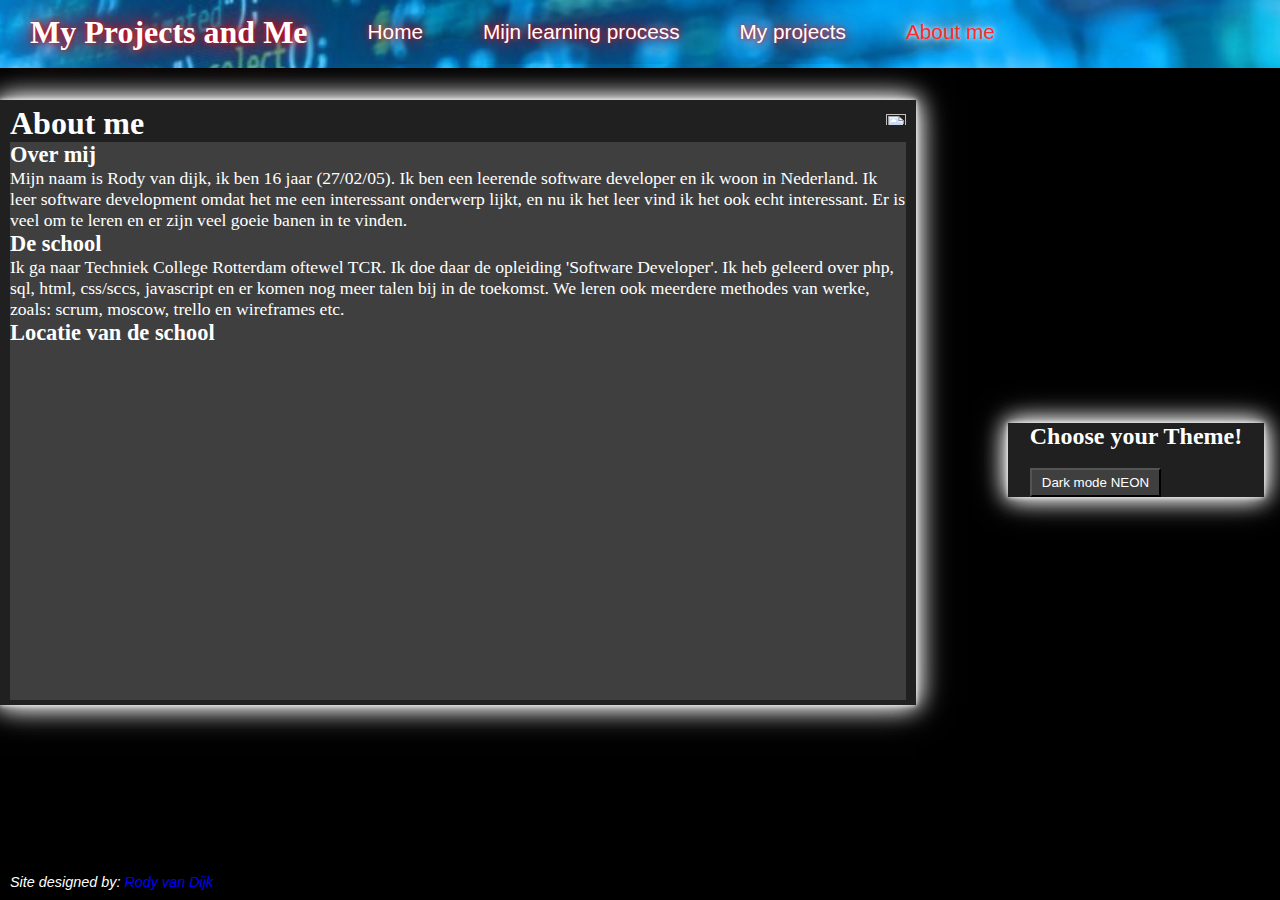
==== aboutme.html @ 2a3bdad7 "first commit" ====
<!DOCTYPE html>
<html lang="en" class="mainhtml">
  <head>
    <meta charset="UTF-8" />
    <meta http-equiv="X-UA-Compatible" content="IE=edge" />
    <meta name="viewport" content="width=device-width, initial-scale=1.0" />
    <link rel="stylesheet" type="text/css" href="style.css" />
    <title>My Projects and Me</title>
  </head>
  <body class="indexbody">
    <header>
      <h1 class="h1">My Projects and Me</h1>
      <span class="spanNav" onclick="openNav()" id="slideNavButton"
        >&#9776;Open</span
      >
      <nav class="slideNav" id="slideNav">
        <ul class="navul">
          <li class="navli" id="slideNavButton">
            <a href="#" onclick="closeNav()">&times;</a>
          </li>
          <li class="navli">
            <a href="index.html">Home</a>
          </li>
          <li class="navli">
            <a href="leerprocess.html">Mijn learning process</a>
          </li>
          <li class="navli"><a href="projects.html">My projects</a></li>
          <li class="navli">
            <a class="currentpage" href="aboutme.html">About me</a>
          </li>
        </ul>
      </nav>
    </header>
    <main>
      <section class="indexsection" id="indexSection">
        <h2>
          About me
          <a href="#id1"
            ><img
              src="http://icons.iconarchive.com/icons/visualpharm/must-have/256/Zoom-In-icon.png"
              class="zoomIcon"
          /></a>
        </h2>
        <article>
          <h3>Over mij</h3>
          <p>
            Mijn naam is Rody van dijk, ik ben 16 jaar (27/02/05). Ik ben een
            leerende software developer en ik woon in Nederland. Ik leer
            software development omdat het me een interessant onderwerp lijkt,
            en nu ik het leer vind ik het ook echt interessant. Er is veel om te
            leren en er zijn veel goeie banen in te vinden.
          </p>
        </article>
        <article>
          <h3>De school</h3>
          <p>
            Ik ga naar Techniek College Rotterdam oftewel TCR. Ik doe daar de
            opleiding 'Software Developer'. Ik heb geleerd over php, sql, html,
            css/sccs, javascript en er komen nog meer talen bij in de toekomst.
            We leren ook meerdere methodes van werke, zoals: scrum, moscow,
            trello en wireframes etc.
          </p>
        </article>
        <article>
          <h3>Locatie van de school</h3>
          <iframe
            src="https://www.google.com/maps/embed?pb=!1m18!1m12!1m3!1d2464.353423998201!2d4.306821015670706!3d51.85450317969376!2m3!1f0!2f0!3f0!3m2!1i1024!2i768!4f13.1!3m3!1m2!1s0x0%3A0x89bc59481059651d!2sTechniek%20College%20Rotterdam!5e0!3m2!1snl!2snl!4v1639646297400!5m2!1snl!2snl"
            width="700"
            height="350"
            style="border: 0"
            allowfullscreen=""
            loading="lazy"
          ></iframe>
        </article>
      </section>
    </main>
    <fieldset id="id1" class="modal">
      <section class="modal-content" id="indexSection">
        <a class="close" href="aboutme.html">&times;</a>
        <h2>About me</h2>
        <article>
          <h3>Over mij</h3>
          <p>
            Mijn naam is Rody van dijk, ik ben 16 jaar (27/02/05). Ik ben een
            leerende software developer en ik woon in Nederland. Ik leer
            software development omdat het me een interessant onderwerp lijkt,
            en nu ik het leer vind ik het ook echt interessant. Er is veel om te
            leren en er zijn veel goeie banen in te vinden.
          </p>
        </article>
        <article>
          <h3>De school</h3>
          <p>
            Ik ga naar Techniek College Rotterdam oftewel TCR. Ik doe daar de
            opleiding 'Software Developer'. Ik heb geleerd over php, sql, html,
            css/sccs, javascript en er komen nog meer talen bij in de toekomst.
            We leren ook meerdere methodes van werke, zoals: scrum, moscow,
            trello en wireframes etc.
          </p>
        </article>
        <article>
          <h3>Locatie van de school</h3>
          <iframe
            src="https://www.google.com/maps/embed?pb=!1m18!1m12!1m3!1d2464.353423998201!2d4.306821015670706!3d51.85450317969376!2m3!1f0!2f0!3f0!3m2!1i1024!2i768!4f13.1!3m3!1m2!1s0x0%3A0x89bc59481059651d!2sTechniek%20College%20Rotterdam!5e0!3m2!1snl!2snl!4v1639646297400!5m2!1snl!2snl"
            width="700"
            height="350"
            style="border: 0"
            allowfullscreen=""
            loading="lazy"
          ></iframe>
        </article>
      </section>
    </fieldset>
    <aside>
      <section>
        <h2>Choose your Theme!</h2>
        <br />
        <p><button class="asidebutton">Dark mode NEON</button></p>
      </section>
    </aside>
    <footer>
      <address>
        Site designed by:
        <a href="contact.html" class="footerlink">Rody van Dijk</a><br />
        <!-- School:
        <a href="https://www.techniekcollegerotterdam.nl/" class="footerlink"
          >Techniek College Rotterdam</a
        ><br />
        Opleiding:
        <a
          href="https://www.techniekcollegerotterdam.nl/it-online/software-developer-bol"
          class="footerlink"
          >Software developer</a
        ><br /> -->
      </address>
    </footer>
    <script src="./style.js"></script>
  </body>
</html>
---- style.css ----
article,
aside,
footer,
header,
main,
nav,
section {
  display: block;
}

html,
body,
h1,
h2,
h3,
ul,
li,
a,
p,
article,
aside,
footer,
header,
main,
nav,
section {
  padding: 0;
  margin: 0;
}

.indexbody {
  display: -webkit-box;
  display: -ms-flexbox;
  display: flex;
  -webkit-box-orient: vertical;
  -webkit-box-direction: normal;
      -ms-flex-direction: column;
          flex-direction: column;
  margin: 0px;
  background-color: black;
  color: white;
}

h1.h1 {
  padding: 13.5px 30px;
  color: white;
  float: left;
  text-shadow: 0 0 5px #ff0000, 0 0 20px rgba(255, 0, 0, 0.8), 0 0 35px rgba(255, 0, 0, 0.7), 0 0 50px rgba(255, 0, 0, 0.6);
}

nav {
  width: 97.4%;
}

nav .navul {
  list-style-type: none;
  margin: 0;
  padding: 0;
  overflow: hidden;
  display: inline-block;
  color: white;
}

nav .navul .navli {
  display: block;
  float: left;
}

nav .navul .navli .currentpage {
  color: #ff2a2a;
  text-shadow: 0 0 5px #ffffff, 0 0 20px rgba(255, 255, 255, 0.8), 0 0 25px rgba(255, 255, 255, 0.7), 0 0 35px rgba(255, 255, 255, 0.6);
}

nav .navul .navli a {
  font-family: Arial, Helvetica, sans-serif;
  font-size: 1.3em;
  color: white;
  display: block;
  text-decoration: none;
  padding: 20px 30px;
  text-shadow: 0 0 5px #ff0000, 0 0 20px rgba(255, 0, 0, 0.8), 0 0 35px rgba(255, 0, 0, 0.7), 0 0 50px rgba(255, 0, 0, 0.6);
  -webkit-transition: 0.3s;
  transition: 0.3s;
}

nav .navul .navli a:hover {
  font-size: 2em;
}

.indexsection {
  padding: 5px 10px;
  background-color: #202020;
  width: 70%;
  margin-top: 2em;
  -webkit-box-shadow: 0 0 5px #ffffff, 0 0 20px rgba(255, 255, 255, 0.8), 0 0 25px rgba(255, 255, 255, 0.7), 0 0 35px rgba(255, 255, 255, 0.6);
          box-shadow: 0 0 5px #ffffff, 0 0 20px rgba(255, 255, 255, 0.8), 0 0 25px rgba(255, 255, 255, 0.7), 0 0 35px rgba(255, 255, 255, 0.6);
}

.indexsection h2 {
  font-size: 2em;
}

.indexsection h3 {
  font-size: 1.4em;
}

.indexsection p {
  font-size: 1.1em;
}

footer {
  padding: 10px 10px;
  bottom: 0;
  position: absolute;
  font-family: Arial, Helvetica, sans-serif;
  font-size: 0.9em;
  float: right;
}

footer .footerlink {
  text-decoration: none;
  color: blue;
}

#slideNavButton {
  visibility: hidden;
  display: none;
}

header {
  width: 100%;
  background-image: url(images/header1.jpg);
  background-repeat: none;
  background-attachment: fixed;
  background-position: center;
  background-size: cover;
  color: white;
}

aside {
  background-color: #202020;
  width: 20%;
  display: -webkit-box;
  display: -ms-flexbox;
  display: flex;
  -ms-flex-item-align: end;
      align-self: flex-end;
  -webkit-box-pack: center;
      -ms-flex-pack: center;
          justify-content: center;
  margin-top: -17.6em;
  margin-right: 1em;
  -webkit-box-shadow: 0 0 5px #ffffff, 0 0 20px rgba(255, 255, 255, 0.8), 0 0 25px rgba(255, 255, 255, 0.7), 0 0 35px rgba(255, 255, 255, 0.6);
          box-shadow: 0 0 5px #ffffff, 0 0 20px rgba(255, 255, 255, 0.8), 0 0 25px rgba(255, 255, 255, 0.7), 0 0 35px rgba(255, 255, 255, 0.6);
}

aside .asidebutton {
  padding: 5px 10px;
  display: -webkit-box;
  display: -ms-flexbox;
  display: flex;
  -webkit-box-pack: center;
      -ms-flex-pack: center;
          justify-content: center;
  -webkit-box-align: center;
      -ms-flex-align: center;
          align-items: center;
  background: #3f3f3f;
  color: white;
  -webkit-transition: 0.7s;
  transition: 0.7s;
}

aside .asidebutton:hover {
  -webkit-box-shadow: 0 0 5px #ffffff, 0 0 20px rgba(255, 255, 255, 0.8), 0 0 25px rgba(255, 255, 255, 0.7), 0 0 35px rgba(255, 255, 255, 0.6);
          box-shadow: 0 0 5px #ffffff, 0 0 20px rgba(255, 255, 255, 0.8), 0 0 25px rgba(255, 255, 255, 0.7), 0 0 35px rgba(255, 255, 255, 0.6);
}

article {
  background-color: #3f3f3f;
}

#indexSection {
  cursor: pointer;
}

.zoomIcon {
  height: 20px;
  width: 20px;
  -webkit-transition: 0.5s;
  transition: 0.5s;
  float: right;
}

.zoomIcon:hover {
  opacity: 0.7;
}

.modal:target {
  visibility: visible;
  opacity: 1;
}

.close:hover,
.close:focus {
  color: red;
  cursor: pointer;
}

span.psw {
  display: block;
  float: none;
}

.modal {
  position: fixed;
  top: 0;
  bottom: 0;
  left: 0;
  right: 0;
  visibility: hidden;
  opacity: 0;
  border: 0;
  -webkit-backdrop-filter: blur(5px);
          backdrop-filter: blur(5px);
}

.modal-content {
  background-color: #202020;
  margin: 5px auto;
  width: 80%;
  padding: 5px 10px;
  -webkit-box-shadow: 0 0 5px #ffffff, 0 0 20px rgba(255, 255, 255, 0.8), 0 0 25px rgba(255, 255, 255, 0.7), 0 0 35px rgba(255, 255, 255, 0.6);
          box-shadow: 0 0 5px #ffffff, 0 0 20px rgba(255, 255, 255, 0.8), 0 0 25px rgba(255, 255, 255, 0.7), 0 0 35px rgba(255, 255, 255, 0.6);
}

.modal-content h2 {
  font-size: 2.3em;
}

.modal-content h3 {
  font-size: 1.8em;
}

.modal-content p {
  font-size: 1.3em;
}

.close {
  position: absolute;
  right: 25px;
  top: 0;
  color: white;
  font-size: 35px;
  font-weight: bold;
  text-decoration: none;
  text-shadow: 0 0 5px #ff0000, 0 0 20px rgba(255, 0, 0, 0.8), 0 0 35px rgba(255, 0, 0, 0.7), 0 0 50px rgba(255, 0, 0, 0.6);
}

.zoomIconModal {
  height: 30px;
  width: 30px;
  -webkit-transition: 0.5s;
  transition: 0.5s;
  float: right;
}

.indextextlink {
  text-decoration: none;
  color: #daa262;
}

.indextextlink:hover {
  text-shadow: 0 0 5px #ff0000, 0 0 20px rgba(255, 0, 0, 0.8), 0 0 35px rgba(255, 0, 0, 0.7), 0 0 50px rgba(255, 0, 0, 0.6);
}
/*# sourceMappingURL=style.css.map */
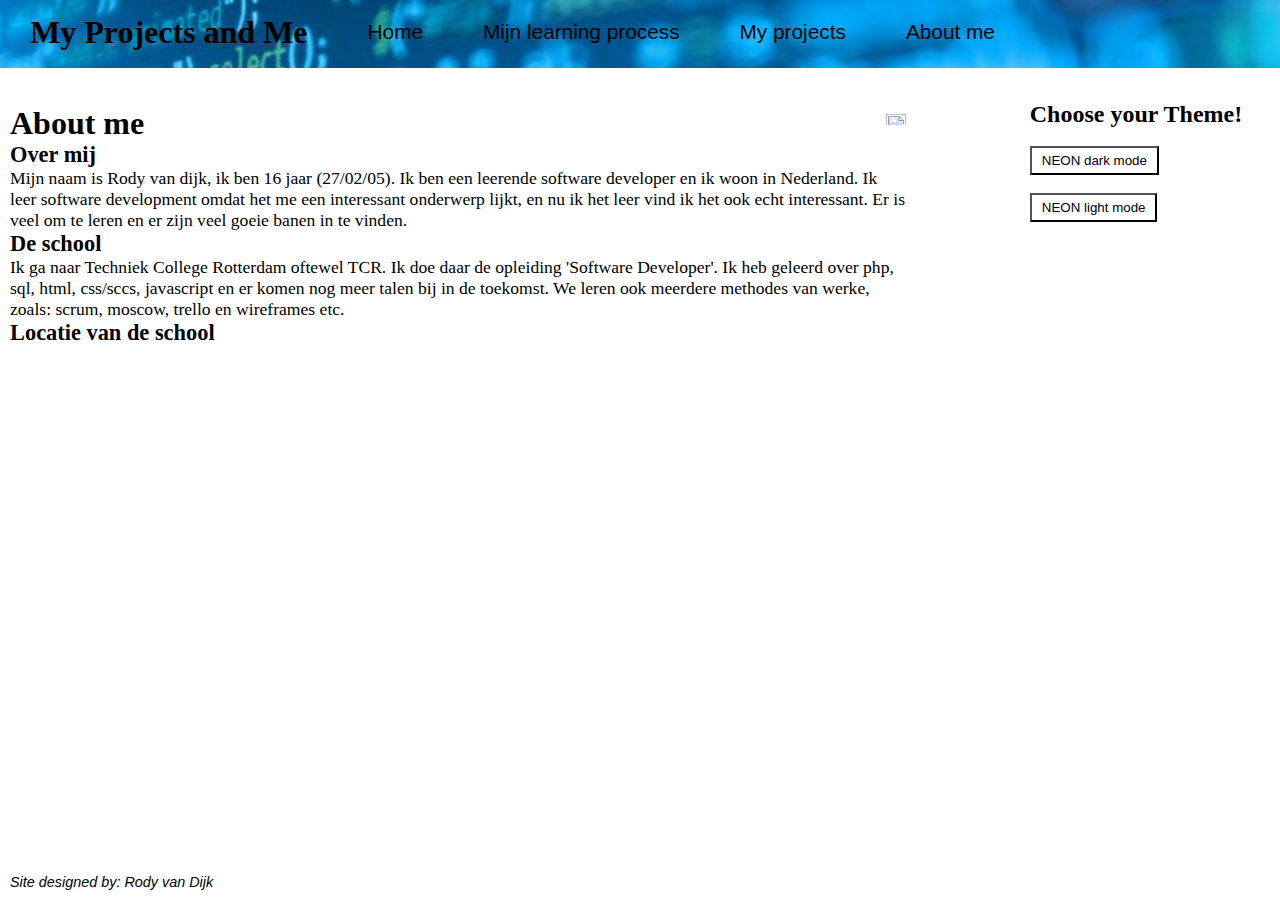
==== commit 0a8b2841: "Changes" ====
--- a/aboutme.html
+++ b/aboutme.html
@@ -115,13 +115,23 @@
       <section>
         <h2>Choose your Theme!</h2>
         <br />
-        <p><button class="asidebutton">Dark mode NEON</button></p>
+        <p>
+          <button class="asidebutton" onclick="setThemeNeonDark()">
+            NEON dark mode
+          </button>
+        </p>
+        <br />
+        <p>
+          <button class="asidebutton" onclick="setThemeNeonLight()">
+            NEON light mode
+          </button>
+        </p>
       </section>
     </aside>
     <footer>
       <address>
         Site designed by:
-        <a href="contact.html" class="footerlink">Rody van Dijk</a><br />
+        <a href="aboutme.html" class="footerlink">Rody van Dijk</a><br />
         <!-- School:
         <a href="https://www.techniekcollegerotterdam.nl/" class="footerlink"
           >Techniek College Rotterdam</a
--- a/style.css
+++ b/style.css
@@ -28,6 +28,48 @@
   margin: 0;
 }
 
+.themeNeonDark {
+  --backgroundcolor-primary: black;
+  --color-text: white;
+  --boxshadow1-textshadow1: 0 0 5px #ffffff, 0 0 20px rgba(255, 255, 255, 0.8),
+    0 0 25px rgba(255, 255, 255, 0.7), 0 0 35px rgba(255, 255, 255, 0.6);
+  --boxshadow2-textshadow2: 0 0 5px #ff0000, 0 0 20px rgba(255, 0, 0, 0.8),
+    0 0 35px rgba(255, 0, 0, 0.7), 0 0 50px rgba(255, 0, 0, 0.6);
+  --current-page: rgb(255, 42, 42);
+  --section-color: rgb(32, 32, 32);
+  --article-color: rgb(63, 63, 63);
+  --text-link: rgb(218, 162, 98);
+  --footer-link: blue;
+  --hover-color: red;
+  --aside-shadow: 0 0 5px #ffffff, 0 0 20px rgba(255, 255, 255, 0.8),
+    0 0 25px rgba(255, 255, 255, 0.7), 0 0 35px rgba(255, 255, 255, 0.6);
+  --currentpage-shadow: 0 0 5px #ffffff, 0 0 20px rgba(255, 255, 255, 0.8),
+    0 0 25px rgba(255, 255, 255, 0.7), 0 0 35px rgba(255, 255, 255, 0.6);
+  --asidebutton-shadow: 0 0 5px #ffffff, 0 0 20px rgba(255, 255, 255, 0.8),
+    0 0 25px rgba(255, 255, 255, 0.7), 0 0 35px rgba(255, 255, 255, 0.6);
+}
+
+.themeNeonLight {
+  --backgroundcolor-primary: white;
+  --color-text: black;
+  --boxshadow1-textshadow1: 0 0 5px #000000, 0 0 20px rgba(0, 0, 0, 0.8),
+    0 0 25px rgba(0, 0, 0, 0.7), 0 0 35px rgba(0, 0, 0, 0.6);
+  --boxshadow2-textshadow2: 0 0 5px #ffffff, 0 0 20px rgba(255, 255, 255, 0.8),
+    0 0 25px rgba(255, 255, 255, 0.7), 0 0 35px rgba(255, 255, 255, 0.6);
+  --current-page: rgb(255, 42, 42);
+  --section-color: rgb(182, 182, 182);
+  --article-color: rgb(211, 210, 210);
+  --text-link: rgb(211, 135, 49);
+  --footer-link: blue;
+  --hover-color: red;
+  --aside-shadow: 0 0 5px #000000, 0 0 20px rgba(0, 0, 0, 0.8),
+    0 0 25px rgba(0, 0, 0, 0.7), 0 0 35px rgba(0, 0, 0, 0.6);
+  --currentpage-shadow: 0 0 5px #ffffff, 0 0 20px rgba(255, 255, 255, 0.8),
+    0 0 25px rgba(255, 255, 255, 0.7), 0 0 35px rgba(255, 255, 255, 0.6);
+  --asidebutton-shadow: 0 0 5px #000000, 0 0 20px rgba(0, 0, 0, 0.8),
+    0 0 25px rgba(0, 0, 0, 0.7), 0 0 35px rgba(0, 0, 0, 0.6);
+}
+
 .indexbody {
   display: -webkit-box;
   display: -ms-flexbox;
@@ -37,15 +79,15 @@
       -ms-flex-direction: column;
           flex-direction: column;
   margin: 0px;
-  background-color: black;
-  color: white;
+  background-color: var(--backgroundcolor-primary);
+  color: var(--color-text);
 }
 
 h1.h1 {
   padding: 13.5px 30px;
-  color: white;
+  color: var(--color-text);
   float: left;
-  text-shadow: 0 0 5px #ff0000, 0 0 20px rgba(255, 0, 0, 0.8), 0 0 35px rgba(255, 0, 0, 0.7), 0 0 50px rgba(255, 0, 0, 0.6);
+  text-shadow: var(--boxshadow2-textshadow2);
 }
 
 nav {
@@ -58,7 +100,7 @@
   padding: 0;
   overflow: hidden;
   display: inline-block;
-  color: white;
+  color: var(--color-text);
 }
 
 nav .navul .navli {
@@ -67,18 +109,18 @@
 }
 
 nav .navul .navli .currentpage {
-  color: #ff2a2a;
-  text-shadow: 0 0 5px #ffffff, 0 0 20px rgba(255, 255, 255, 0.8), 0 0 25px rgba(255, 255, 255, 0.7), 0 0 35px rgba(255, 255, 255, 0.6);
+  color: var(--current-page);
+  text-shadow: var(---currentpage-shadow);
 }
 
 nav .navul .navli a {
   font-family: Arial, Helvetica, sans-serif;
   font-size: 1.3em;
-  color: white;
+  color: var(--color-text);
   display: block;
   text-decoration: none;
   padding: 20px 30px;
-  text-shadow: 0 0 5px #ff0000, 0 0 20px rgba(255, 0, 0, 0.8), 0 0 35px rgba(255, 0, 0, 0.7), 0 0 50px rgba(255, 0, 0, 0.6);
+  text-shadow: var(--boxshadow2-textshadow2);
   -webkit-transition: 0.3s;
   transition: 0.3s;
 }
@@ -89,11 +131,11 @@
 
 .indexsection {
   padding: 5px 10px;
-  background-color: #202020;
+  background-color: var(--section-color);
   width: 70%;
   margin-top: 2em;
-  -webkit-box-shadow: 0 0 5px #ffffff, 0 0 20px rgba(255, 255, 255, 0.8), 0 0 25px rgba(255, 255, 255, 0.7), 0 0 35px rgba(255, 255, 255, 0.6);
-          box-shadow: 0 0 5px #ffffff, 0 0 20px rgba(255, 255, 255, 0.8), 0 0 25px rgba(255, 255, 255, 0.7), 0 0 35px rgba(255, 255, 255, 0.6);
+  -webkit-box-shadow: var(--boxshadow1-textshadow1);
+          box-shadow: var(--boxshadow1-textshadow1);
 }
 
 .indexsection h2 {
@@ -119,7 +161,7 @@
 
 footer .footerlink {
   text-decoration: none;
-  color: blue;
+  color: var(--footer-link);
 }
 
 #slideNavButton {
@@ -134,11 +176,11 @@
   background-attachment: fixed;
   background-position: center;
   background-size: cover;
-  color: white;
+  color: var(--color-text);
 }
 
 aside {
-  background-color: #202020;
+  background-color: var(--section-color);
   width: 20%;
   display: -webkit-box;
   display: -ms-flexbox;
@@ -148,10 +190,11 @@
   -webkit-box-pack: center;
       -ms-flex-pack: center;
           justify-content: center;
-  margin-top: -17.6em;
   margin-right: 1em;
-  -webkit-box-shadow: 0 0 5px #ffffff, 0 0 20px rgba(255, 255, 255, 0.8), 0 0 25px rgba(255, 255, 255, 0.7), 0 0 35px rgba(255, 255, 255, 0.6);
-          box-shadow: 0 0 5px #ffffff, 0 0 20px rgba(255, 255, 255, 0.8), 0 0 25px rgba(255, 255, 255, 0.7), 0 0 35px rgba(255, 255, 255, 0.6);
+  -webkit-box-shadow: var(--aside-shadow);
+          box-shadow: var(--aside-shadow);
+  position: absolute;
+  margin-top: 6.3em;
 }
 
 aside .asidebutton {
@@ -165,19 +208,19 @@
   -webkit-box-align: center;
       -ms-flex-align: center;
           align-items: center;
-  background: #3f3f3f;
-  color: white;
+  background: var(--article-color);
+  color: var(--color-text);
   -webkit-transition: 0.7s;
   transition: 0.7s;
 }
 
 aside .asidebutton:hover {
-  -webkit-box-shadow: 0 0 5px #ffffff, 0 0 20px rgba(255, 255, 255, 0.8), 0 0 25px rgba(255, 255, 255, 0.7), 0 0 35px rgba(255, 255, 255, 0.6);
-          box-shadow: 0 0 5px #ffffff, 0 0 20px rgba(255, 255, 255, 0.8), 0 0 25px rgba(255, 255, 255, 0.7), 0 0 35px rgba(255, 255, 255, 0.6);
+  -webkit-box-shadow: var(--asidebutton-shadow);
+          box-shadow: var(--asidebutton-shadow);
 }
 
 article {
-  background-color: #3f3f3f;
+  background-color: var(--article-color);
 }
 
 #indexSection {
@@ -203,7 +246,7 @@
 
 .close:hover,
 .close:focus {
-  color: red;
+  color: var(--hover-color);
   cursor: pointer;
 }
 
@@ -223,15 +266,16 @@
   border: 0;
   -webkit-backdrop-filter: blur(5px);
           backdrop-filter: blur(5px);
+  z-index: 1;
 }
 
 .modal-content {
-  background-color: #202020;
+  background-color: var(--section-color);
   margin: 5px auto;
   width: 80%;
   padding: 5px 10px;
-  -webkit-box-shadow: 0 0 5px #ffffff, 0 0 20px rgba(255, 255, 255, 0.8), 0 0 25px rgba(255, 255, 255, 0.7), 0 0 35px rgba(255, 255, 255, 0.6);
-          box-shadow: 0 0 5px #ffffff, 0 0 20px rgba(255, 255, 255, 0.8), 0 0 25px rgba(255, 255, 255, 0.7), 0 0 35px rgba(255, 255, 255, 0.6);
+  -webkit-box-shadow: var(--boxshadow1-textshadow1);
+          box-shadow: var(--boxshadow1-textshadow1);
 }
 
 .modal-content h2 {
@@ -250,11 +294,11 @@
   position: absolute;
   right: 25px;
   top: 0;
-  color: white;
+  color: var(--color-text);
   font-size: 35px;
   font-weight: bold;
   text-decoration: none;
-  text-shadow: 0 0 5px #ff0000, 0 0 20px rgba(255, 0, 0, 0.8), 0 0 35px rgba(255, 0, 0, 0.7), 0 0 50px rgba(255, 0, 0, 0.6);
+  text-shadow: var(--boxshadow2-textshadow2);
 }
 
 .zoomIconModal {
@@ -267,10 +311,89 @@
 
 .indextextlink {
   text-decoration: none;
-  color: #daa262;
+  color: var(--text-link);
 }
 
 .indextextlink:hover {
-  text-shadow: 0 0 5px #ff0000, 0 0 20px rgba(255, 0, 0, 0.8), 0 0 35px rgba(255, 0, 0, 0.7), 0 0 50px rgba(255, 0, 0, 0.6);
+  text-shadow: var(--boxshadow2-textshadow2);
+}
+
+@media screen and (max-width: 576px) {
+  .desktopNav {
+    visibility: hidden;
+    display: none;
+  }
+  .navli {
+    visibility: hidden;
+    display: none;
+  }
+  header {
+    height: 6em;
+  }
+  .spanNav {
+    visibility: visible;
+    display: block;
+    margin-top: 0.75em;
+    float: left;
+    display: block;
+    font-size: 2em;
+    text-shadow: var(--boxshadow2-textshadow2);
+  }
+  .spanNav2 {
+    visibility: visible;
+    display: block;
+    margin-top: 0.75em;
+    float: right;
+    display: block;
+    font-size: 2em;
+    text-shadow: var(--boxshadow2-textshadow2);
+  }
+  h1.h1 {
+    float: center;
+    display: block;
+    margin-top: 0.5em;
+  }
+  .aside1 {
+    visibility: hidden;
+    display: none;
+  }
+  .indexsection {
+    width: 80%;
+  }
+  .slideNav {
+    height: 100%;
+    width: 0;
+    position: fixed;
+    z-index: 1;
+    top: 0;
+    left: 0;
+    background-color: #111;
+    overflow-x: hidden;
+    -webkit-transition: 0.5s;
+    transition: 0.5s;
+    padding-top: 60px;
+  }
+  .slideNav a {
+    padding: 8px 8px 8px 32px;
+    text-decoration: none;
+    font-size: 25px;
+    color: #ffffff;
+    display: block;
+    -webkit-transition: 0.3s;
+    transition: 0.3s;
+  }
+  .slidenavli,
+  .slidenavul {
+    visibility: visible;
+    display: block;
+  }
+  #slideNavButton {
+    visibility: visible;
+    display: block;
+    color: white;
+    font-size: 2em;
+    float: right;
+    margin-top: -70px;
+  }
 }
 /*# sourceMappingURL=style.css.map */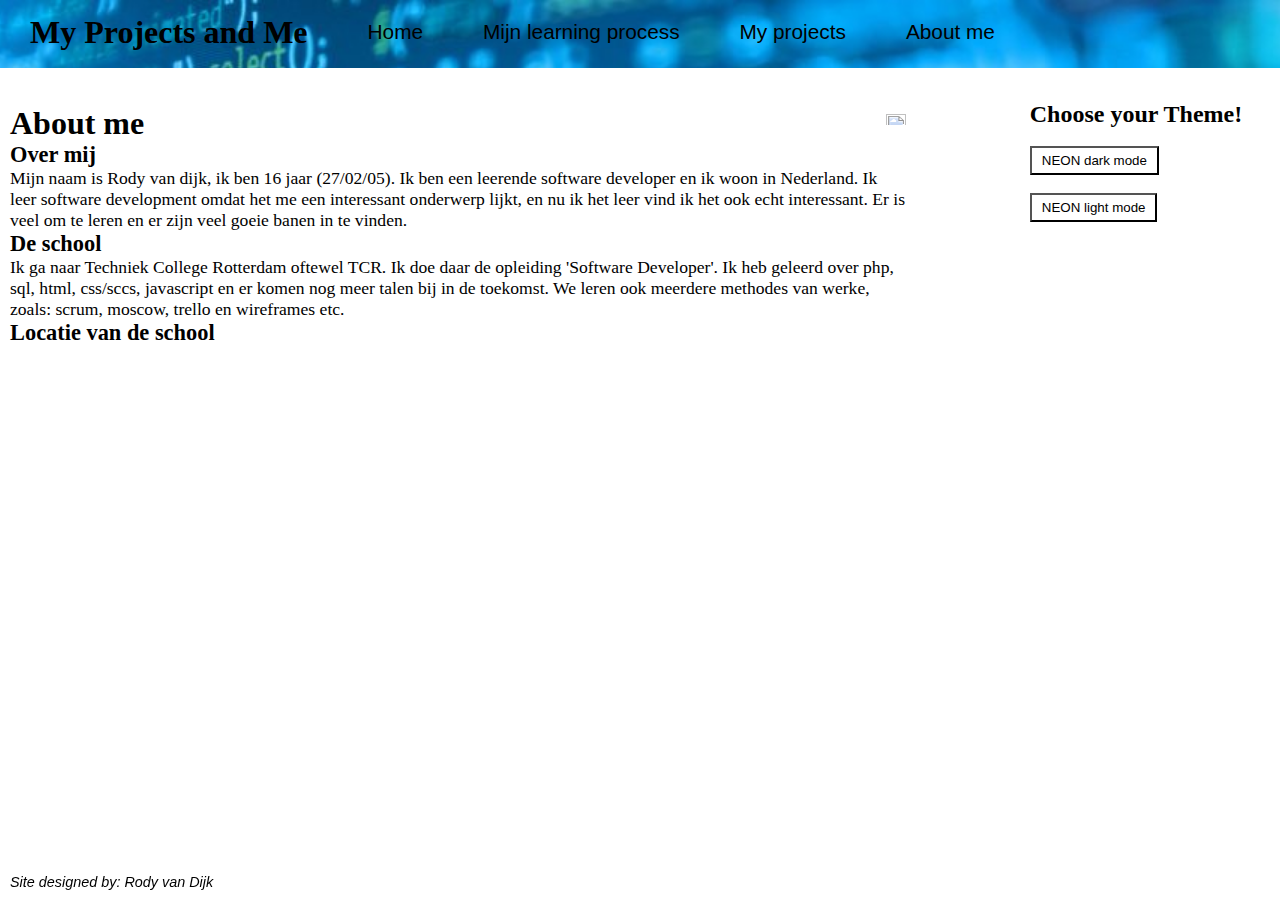
==== commit 103f85ce: "Changes mobile 576 completedfixed iframe aswell" ====
--- a/aboutme.html
+++ b/aboutme.html
@@ -9,15 +9,42 @@
   </head>
   <body class="indexbody">
     <header>
+      <span class="spanNav" onclick="openNav(), closeNav2()">&#9776;Pages</span>
       <h1 class="h1">My Projects and Me</h1>
-      <span class="spanNav" onclick="openNav()" id="slideNavButton"
-        >&#9776;Open</span
+      <span class="spanNav2" onclick="openNav2(), closeNav()"
+        >Themes&#9776;</span
       >
       <nav class="slideNav" id="slideNav">
+        <ul class="slidenavul">
+          <a href="#" id="slideNavButton" onclick="closeNav()">&times;</a>
+          <li class="slidenavli">
+            <a class="currentpage" href="index.html">Home</a>
+          </li>
+          <li class="slidenavli">
+            <a href="leerprocess.html">Mijn leer process</a>
+          </li>
+          <li class="slidenavli"><a href="projects.html">Mijn projecten</a></li>
+          <li class="slidenavli"><a href="aboutme.html">Over mij</a></li>
+        </ul>
+      </nav>
+      <nav class="slideNav2" id="slideNav2">
+        <ul class="slidenavul2">
+          <a href="#" id="slideNavButton2" onclick="closeNav2()">&times;</a>
+          <li class="slidenavli2">
+            <a class="themebutton" onclick="setThemeNeonDark()">
+              NEON dark mode
+            </a>
+          </li>
+          <li class="sidenavli2">
+            <a class="themebutton" onclick="setThemeNeonLight()">
+              NEON light mode
+            </a>
+          </li>
+        </ul>
+      </nav>
+
+      <nav class="desktopNav" id="desktopNav">
         <ul class="navul">
-          <li class="navli" id="slideNavButton">
-            <a href="#" onclick="closeNav()">&times;</a>
-          </li>
           <li class="navli">
             <a href="index.html">Home</a>
           </li>
@@ -98,20 +125,21 @@
             trello en wireframes etc.
           </p>
         </article>
-        <article>
+        <article class="iframe">
           <h3>Locatie van de school</h3>
           <iframe
             src="https://www.google.com/maps/embed?pb=!1m18!1m12!1m3!1d2464.353423998201!2d4.306821015670706!3d51.85450317969376!2m3!1f0!2f0!3f0!3m2!1i1024!2i768!4f13.1!3m3!1m2!1s0x0%3A0x89bc59481059651d!2sTechniek%20College%20Rotterdam!5e0!3m2!1snl!2snl!4v1639646297400!5m2!1snl!2snl"
-            width="700"
-            height="350"
+            width="100px"
+            height="50px"
             style="border: 0"
             allowfullscreen=""
             loading="lazy"
+            class="iframe1"
           ></iframe>
         </article>
       </section>
     </fieldset>
-    <aside>
+    <aside class="aside1">
       <section>
         <h2>Choose your Theme!</h2>
         <br />
--- a/style.css
+++ b/style.css
@@ -153,7 +153,7 @@
 footer {
   padding: 10px 10px;
   bottom: 0;
-  position: absolute;
+  position: fixed;
   font-family: Arial, Helvetica, sans-serif;
   font-size: 0.9em;
   float: right;
@@ -318,6 +318,22 @@
   text-shadow: var(--boxshadow2-textshadow2);
 }
 
+.spanNav,
+.spanNav2 {
+  visibility: hidden;
+  display: none;
+}
+
+.slideNav,
+.slideNav2 {
+  visibility: hidden;
+  display: none;
+}
+
+iframe {
+  width: 800px;
+}
+
 @media screen and (max-width: 576px) {
   .desktopNav {
     visibility: hidden;
@@ -367,7 +383,7 @@
     z-index: 1;
     top: 0;
     left: 0;
-    background-color: #111;
+    background-color: rgba(5, 5, 5, 0.979);
     overflow-x: hidden;
     -webkit-transition: 0.5s;
     transition: 0.5s;
@@ -394,6 +410,73 @@
     font-size: 2em;
     float: right;
     margin-top: -70px;
+    text-decoration: none;
+  }
+  .slideNav2 {
+    height: 100%;
+    width: 0;
+    position: fixed;
+    z-index: 1;
+    top: 0;
+    left: 0;
+    background-color: rgba(5, 5, 5, 0.979);
+    overflow-x: hidden;
+    -webkit-transition: 0.5s;
+    transition: 0.5s;
+    padding-top: 60px;
+  }
+  #slideNavButton2 {
+    visibility: visible;
+    display: block;
+    color: white;
+    font-size: 2em;
+    float: right;
+    margin-top: -70px;
+    text-decoration: none;
+  }
+  .themebutton {
+    padding: 8px 8px 8px 32px;
+    text-decoration: none;
+    font-size: 25px;
+    color: #ffffff;
+    display: block;
+    -webkit-transition: 0.3s;
+    transition: 0.3s;
+  }
+  .indexsection p {
+    font-size: 1.5em;
+  }
+  .indexsection h3 {
+    font-size: 2em;
+  }
+  .indexsection h2 {
+    font-size: 2.2em;
+  }
+  .modal-content p {
+    font-size: 1.8em;
+  }
+  .modal-content h3 {
+    font-size: 2.3em;
+  }
+  .modal-content h2 {
+    font-size: 2.5em;
+  }
+  .spanNav,
+  .spanNav2 {
+    visibility: visible;
+    display: block;
+  }
+  .slideNav,
+  .slideNav2 {
+    visibility: visible;
+    display: block;
+  }
+  iframe {
+    width: 400px;
+    height: 300px;
+  }
+  footer {
+    position: fixed;
   }
 }
 /*# sourceMappingURL=style.css.map */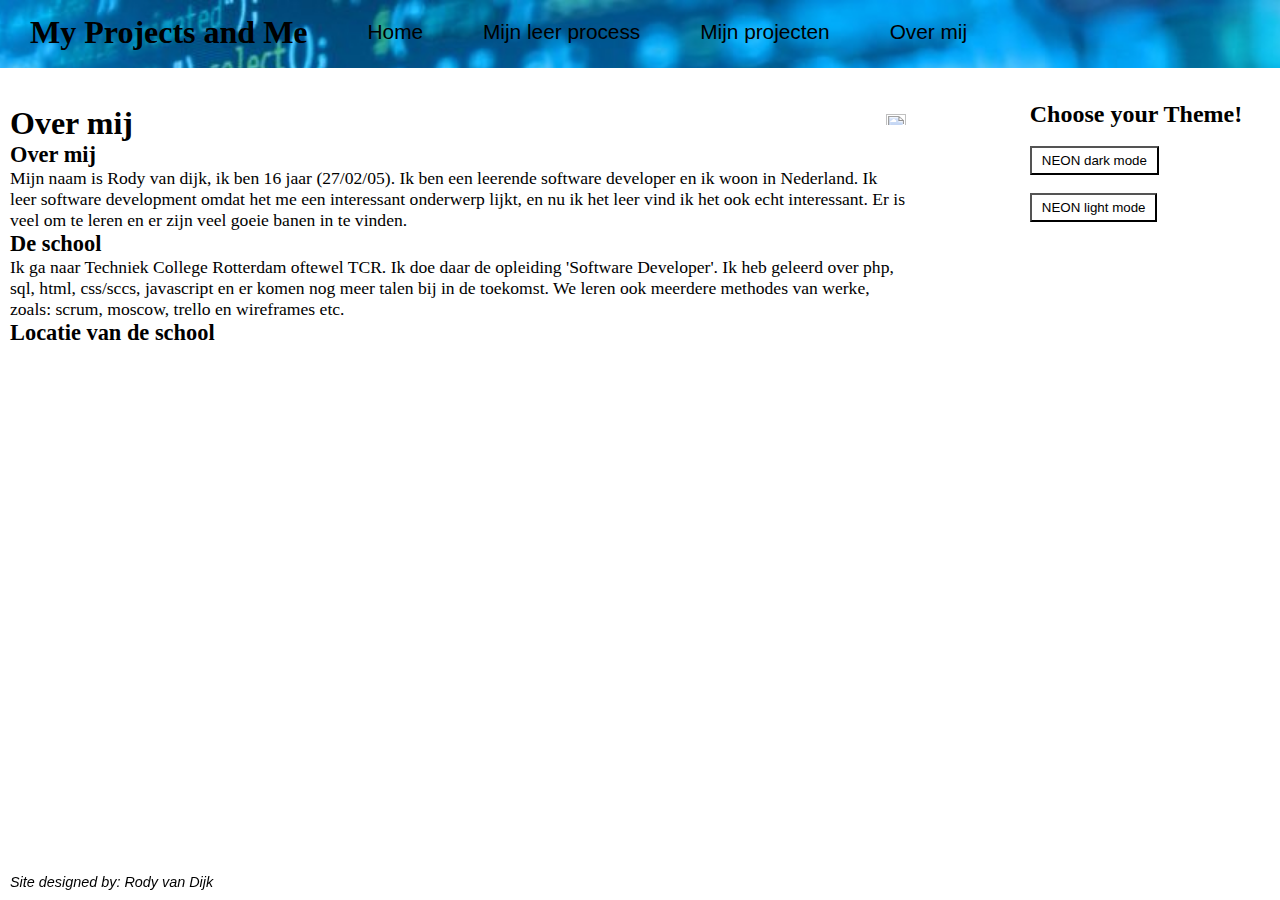
==== commit 9f5a6f3a: "modal scroll patched and language patched" ====
--- a/aboutme.html
+++ b/aboutme.html
@@ -9,10 +9,12 @@
   </head>
   <body class="indexbody">
     <header>
-      <span class="spanNav" onclick="openNav(), closeNav2()">&#9776;Pages</span>
+      <span class="spanNav" onclick="openNav(), closeNav2()"
+        >&#9776;Paginas</span
+      >
       <h1 class="h1">My Projects and Me</h1>
       <span class="spanNav2" onclick="openNav2(), closeNav()"
-        >Themes&#9776;</span
+        >Themas&#9776;</span
       >
       <nav class="slideNav" id="slideNav">
         <ul class="slidenavul">
@@ -49,11 +51,11 @@
             <a href="index.html">Home</a>
           </li>
           <li class="navli">
-            <a href="leerprocess.html">Mijn learning process</a>
+            <a href="leerprocess.html">Mijn leer process</a>
           </li>
-          <li class="navli"><a href="projects.html">My projects</a></li>
+          <li class="navli"><a href="projects.html">Mijn projecten</a></li>
           <li class="navli">
-            <a class="currentpage" href="aboutme.html">About me</a>
+            <a class="currentpage" href="aboutme.html">Over mij</a>
           </li>
         </ul>
       </nav>
@@ -61,7 +63,7 @@
     <main>
       <section class="indexsection" id="indexSection">
         <h2>
-          About me
+          Over mij
           <a href="#id1"
             ><img
               src="http://icons.iconarchive.com/icons/visualpharm/must-have/256/Zoom-In-icon.png"
@@ -125,7 +127,7 @@
             trello en wireframes etc.
           </p>
         </article>
-        <article class="iframe">
+        <article>
           <h3>Locatie van de school</h3>
           <iframe
             src="https://www.google.com/maps/embed?pb=!1m18!1m12!1m3!1d2464.353423998201!2d4.306821015670706!3d51.85450317969376!2m3!1f0!2f0!3f0!3m2!1i1024!2i768!4f13.1!3m3!1m2!1s0x0%3A0x89bc59481059651d!2sTechniek%20College%20Rotterdam!5e0!3m2!1snl!2snl!4v1639646297400!5m2!1snl!2snl"
--- a/style.css
+++ b/style.css
@@ -267,6 +267,7 @@
   -webkit-backdrop-filter: blur(5px);
           backdrop-filter: blur(5px);
   z-index: 1;
+  overflow: auto;
 }
 
 .modal-content {
@@ -349,19 +350,19 @@
   .spanNav {
     visibility: visible;
     display: block;
-    margin-top: 0.75em;
+    margin-top: 0.9em;
     float: left;
     display: block;
-    font-size: 2em;
+    font-size: 1.8em;
     text-shadow: var(--boxshadow2-textshadow2);
   }
   .spanNav2 {
     visibility: visible;
     display: block;
-    margin-top: 0.75em;
+    margin-top: 0.9em;
     float: right;
     display: block;
-    font-size: 2em;
+    font-size: 1.8em;
     text-shadow: var(--boxshadow2-textshadow2);
   }
   h1.h1 {
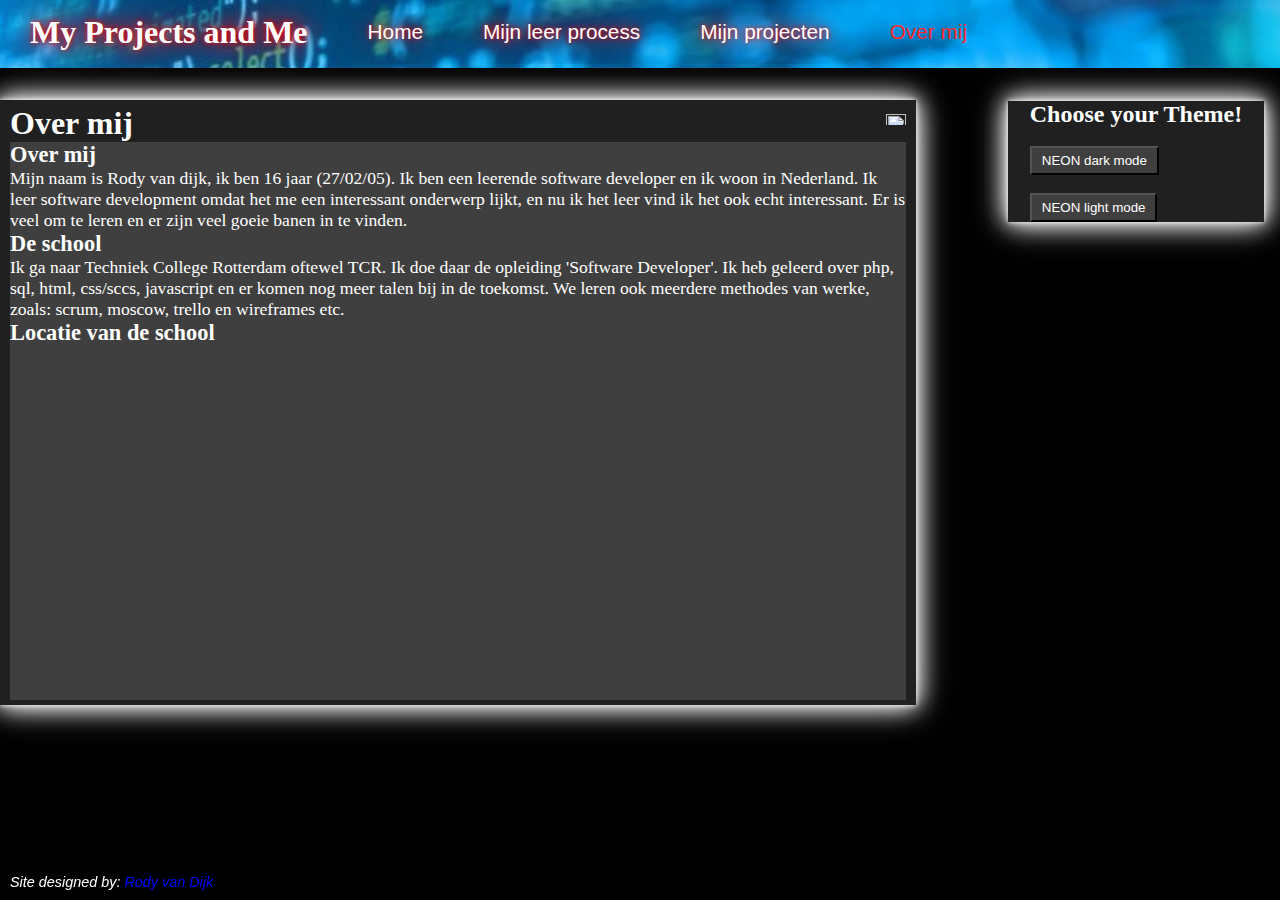
==== commit eb8020f5: "changes site 1.0" ====
--- a/aboutme.html
+++ b/aboutme.html
@@ -106,7 +106,7 @@
     <fieldset id="id1" class="modal">
       <section class="modal-content" id="indexSection">
         <a class="close" href="aboutme.html">&times;</a>
-        <h2>About me</h2>
+        <h2>Over mij</h2>
         <article>
           <h3>Over mij</h3>
           <p>
--- a/style.css
+++ b/style.css
@@ -76,8 +76,8 @@
   display: flex;
   -webkit-box-orient: vertical;
   -webkit-box-direction: normal;
-      -ms-flex-direction: column;
-          flex-direction: column;
+  -ms-flex-direction: column;
+  flex-direction: column;
   margin: 0px;
   background-color: var(--backgroundcolor-primary);
   color: var(--color-text);
@@ -135,7 +135,7 @@
   width: 70%;
   margin-top: 2em;
   -webkit-box-shadow: var(--boxshadow1-textshadow1);
-          box-shadow: var(--boxshadow1-textshadow1);
+  box-shadow: var(--boxshadow1-textshadow1);
 }
 
 .indexsection h2 {
@@ -186,13 +186,13 @@
   display: -ms-flexbox;
   display: flex;
   -ms-flex-item-align: end;
-      align-self: flex-end;
+  align-self: flex-end;
   -webkit-box-pack: center;
-      -ms-flex-pack: center;
-          justify-content: center;
+  -ms-flex-pack: center;
+  justify-content: center;
   margin-right: 1em;
   -webkit-box-shadow: var(--aside-shadow);
-          box-shadow: var(--aside-shadow);
+  box-shadow: var(--aside-shadow);
   position: absolute;
   margin-top: 6.3em;
 }
@@ -203,11 +203,11 @@
   display: -ms-flexbox;
   display: flex;
   -webkit-box-pack: center;
-      -ms-flex-pack: center;
-          justify-content: center;
+  -ms-flex-pack: center;
+  justify-content: center;
   -webkit-box-align: center;
-      -ms-flex-align: center;
-          align-items: center;
+  -ms-flex-align: center;
+  align-items: center;
   background: var(--article-color);
   color: var(--color-text);
   -webkit-transition: 0.7s;
@@ -216,7 +216,7 @@
 
 aside .asidebutton:hover {
   -webkit-box-shadow: var(--asidebutton-shadow);
-          box-shadow: var(--asidebutton-shadow);
+  box-shadow: var(--asidebutton-shadow);
 }
 
 article {
@@ -265,7 +265,7 @@
   opacity: 0;
   border: 0;
   -webkit-backdrop-filter: blur(5px);
-          backdrop-filter: blur(5px);
+  backdrop-filter: blur(5px);
   z-index: 1;
   overflow: auto;
 }
@@ -276,7 +276,7 @@
   width: 80%;
   padding: 5px 10px;
   -webkit-box-shadow: var(--boxshadow1-textshadow1);
-          box-shadow: var(--boxshadow1-textshadow1);
+  box-shadow: var(--boxshadow1-textshadow1);
 }
 
 .modal-content h2 {
@@ -333,6 +333,18 @@
 
 iframe {
   width: 800px;
+}
+
+.grid {
+  display: -ms-grid;
+  display: grid;
+  -ms-grid-columns: (1fr) [1];
+  grid-template-columns: repeat(1, 1fr);
+  border: 0px;
+}
+
+.grid > span {
+  padding: 8px 4px;
 }
 
 @media screen and (max-width: 576px) {
@@ -477,7 +489,156 @@
     height: 300px;
   }
   footer {
+    position: relative;
+  }
+}
+
+@media screen and (max-width: 768px) {
+  .aside1 {
+    margin-top: 165px;
+    visibility: hidden;
+    display: none;
+  }
+  footer {
+    position: relative;
+  }
+  iframe {
+    width: 400px;
+    height: 300px;
+  }
+  .slideNav {
+    height: 100%;
+    width: 0;
     position: fixed;
-  }
-}
-/*# sourceMappingURL=style.css.map */+    z-index: 1;
+    top: 0;
+    left: 0;
+    background-color: rgba(5, 5, 5, 0.979);
+    overflow-x: hidden;
+    -webkit-transition: 0.5s;
+    transition: 0.5s;
+    padding-top: 60px;
+  }
+  .slideNav a {
+    padding: 8px 8px 8px 32px;
+    text-decoration: none;
+    font-size: 25px;
+    color: #ffffff;
+    display: block;
+    -webkit-transition: 0.3s;
+    transition: 0.3s;
+  }
+  .slidenavli,
+  .slidenavul {
+    visibility: visible;
+    display: block;
+  }
+  #slideNavButton {
+    visibility: visible;
+    display: block;
+    color: white;
+    font-size: 2em;
+    float: right;
+    margin-top: -70px;
+    text-decoration: none;
+  }
+  .slideNav2 {
+    height: 100%;
+    width: 0;
+    position: fixed;
+    z-index: 1;
+    top: 0;
+    left: 0;
+    background-color: rgba(5, 5, 5, 0.979);
+    overflow-x: hidden;
+    -webkit-transition: 0.5s;
+    transition: 0.5s;
+    padding-top: 60px;
+  }
+  #slideNavButton2 {
+    visibility: visible;
+    display: block;
+    color: white;
+    font-size: 2em;
+    float: right;
+    margin-top: -70px;
+    text-decoration: none;
+  }
+  .themebutton {
+    padding: 8px 8px 8px 32px;
+    text-decoration: none;
+    font-size: 25px;
+    color: #ffffff;
+    display: block;
+    -webkit-transition: 0.3s;
+    transition: 0.3s;
+  }
+  .desktopNav {
+    visibility: hidden;
+    display: none;
+  }
+  .navli {
+    visibility: hidden;
+    display: none;
+  }
+  header {
+    height: 6em;
+  }
+  .spanNav {
+    visibility: visible;
+    display: block;
+    margin-top: 0.9em;
+    float: left;
+    display: block;
+    font-size: 1.8em;
+    text-shadow: var(--boxshadow2-textshadow2);
+  }
+  .spanNav2 {
+    visibility: visible;
+    display: block;
+    margin-top: 0.9em;
+    float: right;
+    display: block;
+    font-size: 1.8em;
+    text-shadow: var(--boxshadow2-textshadow2);
+  }
+  .indexsection p {
+    font-size: 1.5em;
+  }
+  .indexsection h3 {
+    font-size: 2em;
+  }
+  .indexsection h2 {
+    font-size: 2.2em;
+  }
+  .modal-content p {
+    font-size: 1.8em;
+  }
+  .modal-content h3 {
+    font-size: 2.3em;
+  }
+  .modal-content h2 {
+    font-size: 2.5em;
+  }
+  .spanNav,
+  .spanNav2 {
+    visibility: visible;
+    display: block;
+  }
+  .slideNav,
+  .slideNav2 {
+    visibility: visible;
+    display: block;
+  }
+  iframe {
+    width: 400px;
+    height: 300px;
+  }
+  h1.h1 {
+    float: center;
+    display: block;
+    margin-top: 0.5em;
+    margin-left: 2.5em;
+  }
+}
+/*# sourceMappingURL=style.css.map */
